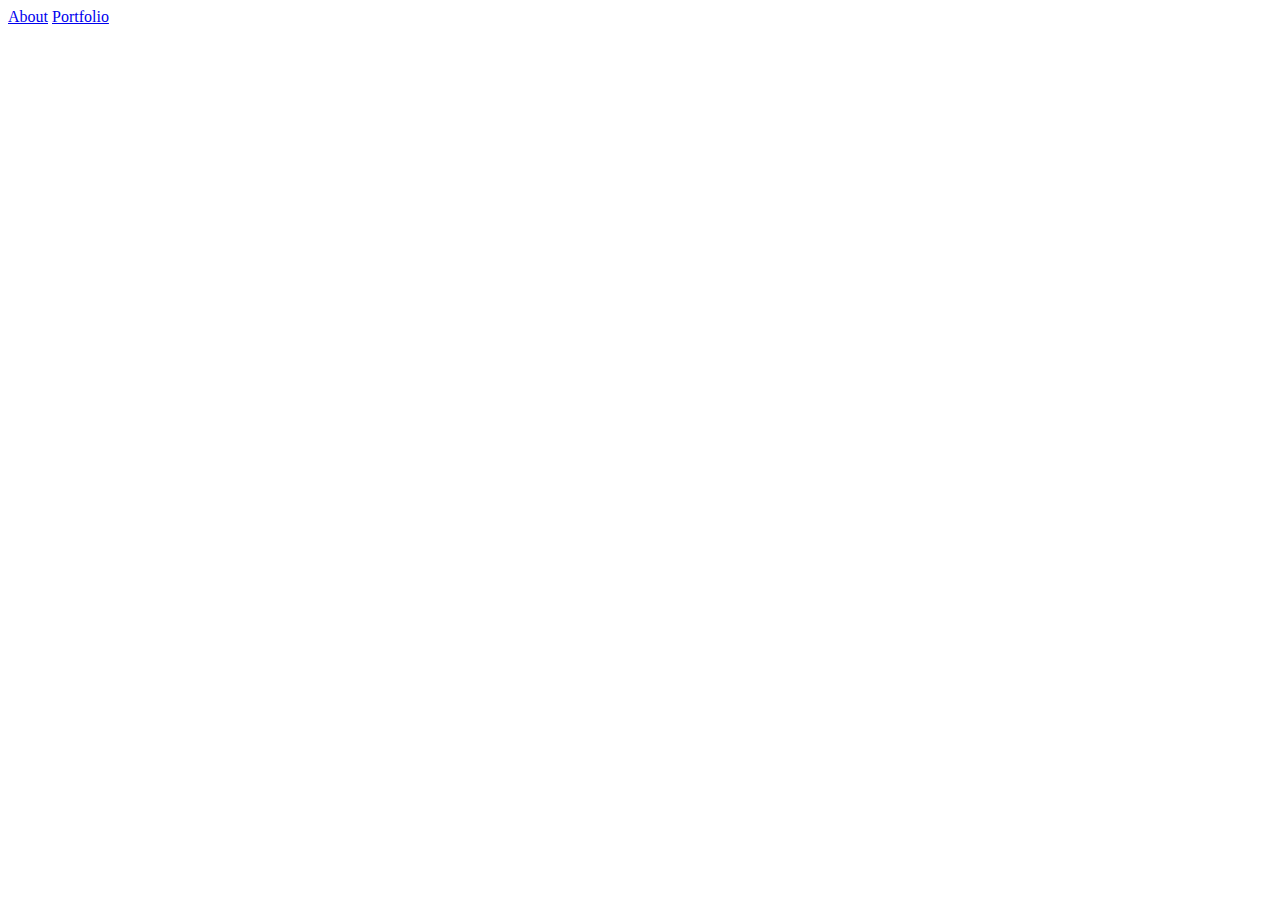
==== Root/Portfolio.html @ 77760ab1 "Add primary pages and page structure" ====
<!DOCTYPE html>
<html>
<head>
<title>Web Portfolio</title>
</head>
<body>
<div class="top-menu">
    <a href="#about">About</a>
    <a href="#portfolio">Portfolio</a>
</div>
<div class="portfolio_carrousel"></div>
</body>
</html>
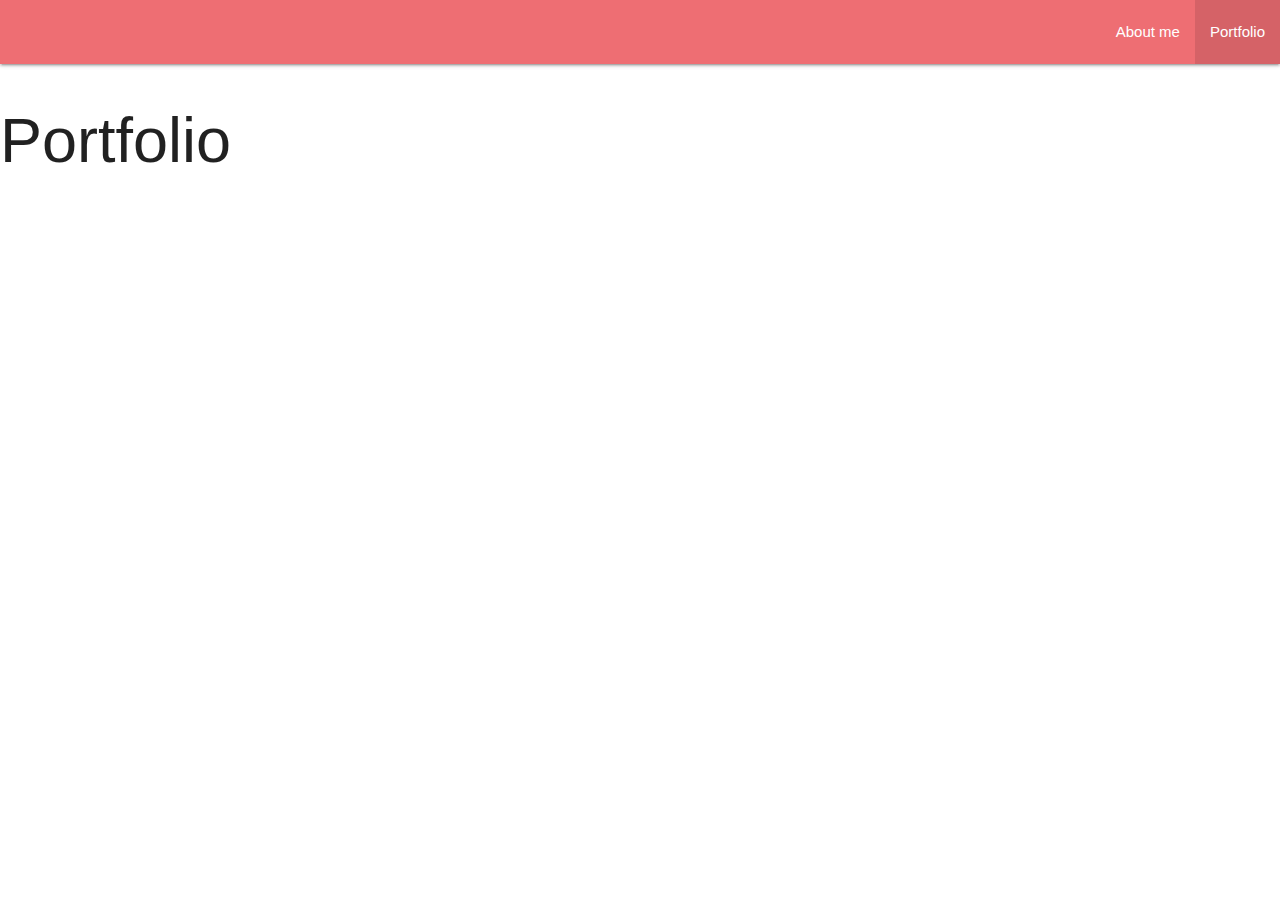
==== commit 477e6172: "import materialize" ====
--- a/Root/Portfolio.html
+++ b/Root/Portfolio.html
@@ -2,12 +2,38 @@
 <html>
 <head>
 <title>Web Portfolio</title>
+<!--Google Icon Font-->
+<link href="https://fonts.googleapis.com/icon?family=Material+Icons" rel="stylesheet">
+<!--materialize.css-->
+<link type="text/css" rel="stylesheet" href="css/materialize.min.css"  media="screen,projection"/>
 </head>
 <body>
-<div class="top-menu">
-    <a href="#about">About</a>
-    <a href="#portfolio">Portfolio</a>
+
+
+<nav>
+    <div class="nav-wrapper" >
+        <ul id="nav-mobile" class="right hide-on-med-and-down">
+        <li><a href="index.html">About me</a></li>
+        <li class="active"><a href="Portfolio.html">Portfolio</a></li>
+        </ul>
+    </div>
+</nav>
+
+<div class="portfolio-heading">
+    <h1>Portfolio</h1>
 </div>
-<div class="portfolio_carrousel"></div>
+
+<div class="portfolio_carrousel">
+
+
+</div>
+
+<!--
+https://www.jquery-az.com/create-materialize-carousel-slider-5-examples/
+https://materializecss.com/cards.html
+-->
+
+<!--Scripts-->
+<script type="text/javascript" src="js/materialize.min.js"></script>
 </body>
 </html> 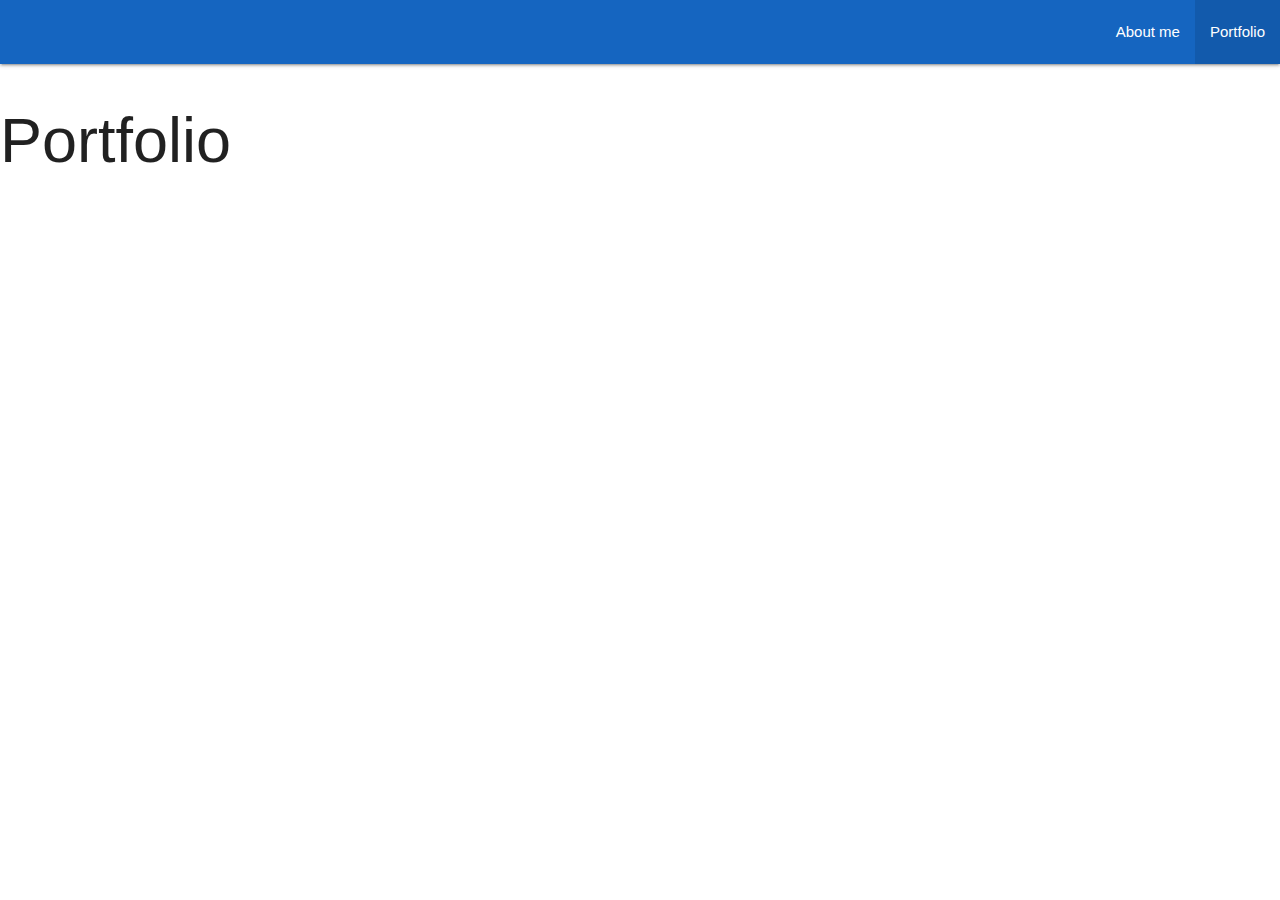
==== commit 21bf569c: "Add fixed sidebar" ====
--- a/Root/Portfolio.html
+++ b/Root/Portfolio.html
@@ -2,6 +2,7 @@
 <html>
 <head>
 <title>Web Portfolio</title>
+<link rel="stylesheet" href="css/styles.css">
 <!--Google Icon Font-->
 <link href="https://fonts.googleapis.com/icon?family=Material+Icons" rel="stylesheet">
 <!--materialize.css-->
@@ -10,7 +11,7 @@
 <body>
 
 
-<nav>
+<nav class="blue darken-3">
     <div class="nav-wrapper" >
         <ul id="nav-mobile" class="right hide-on-med-and-down">
         <li><a href="index.html">About me</a></li>
--- a/Root/css/styles.css
+++ b/Root/css/styles.css
@@ -0,0 +1,11 @@
+.fixed_side-banner {
+    padding: 50px;
+    float: left;
+    height: 100%;
+    width: 160px;
+    position: fixed;
+    z-index: 1;
+    top: 0;
+    left: 0;
+    overflow-x: hidden;
+}